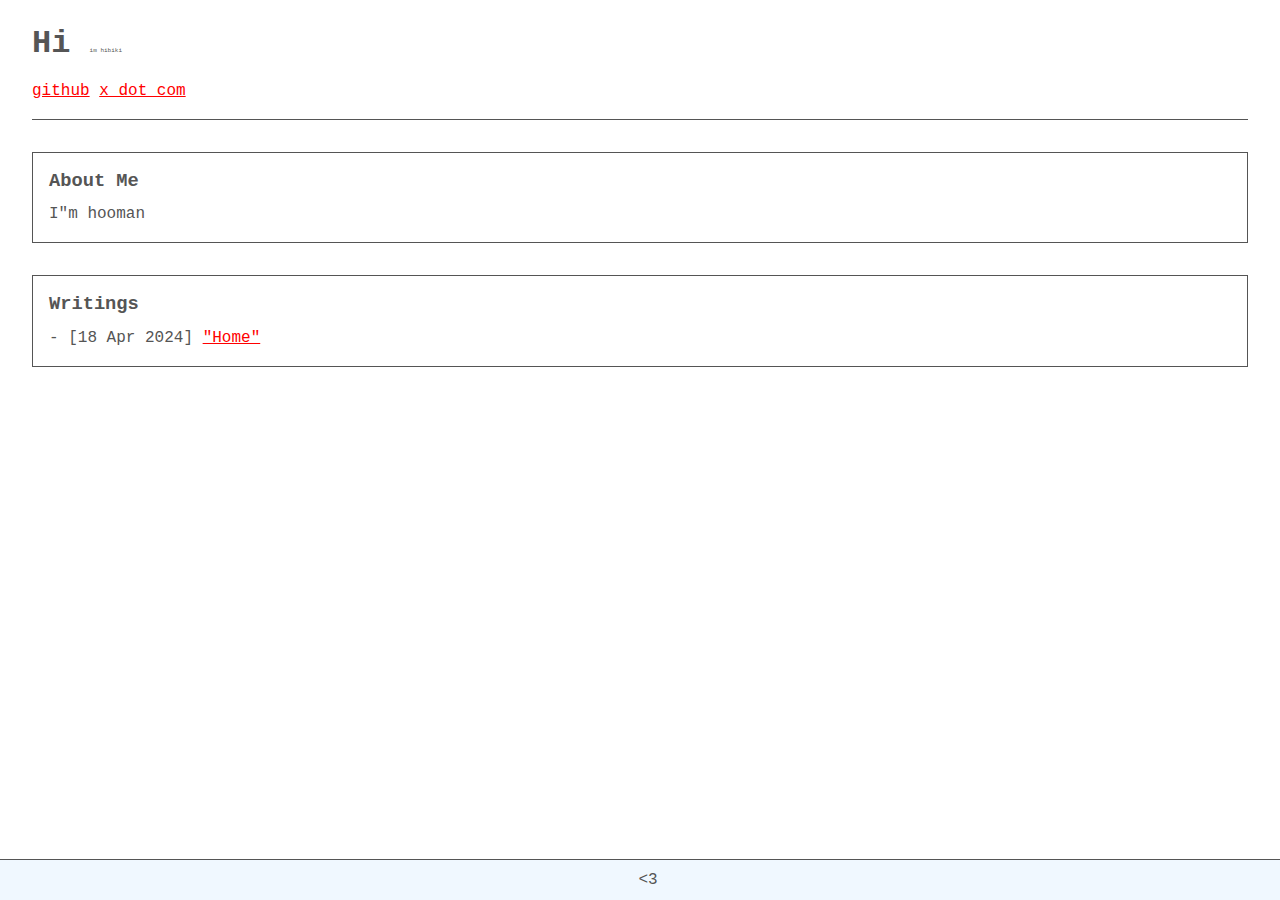
==== index.html @ 7277583d "basic" ====
<!DOCTYPE html>
<html lang="en">

<head>
    <meta charset="UTF-8">
    <meta name="viewport" content="width=device-width, initial-scale=1.0">
    <title>Home</title>
    <link rel="stylesheet" href="global.css">
</head>

<body>
    <h1>Hi <span style="font-size: 0.1em; font-weight: 100;">im hibiki</span></h1>
    <div class="nav">
        <a href="https://github.com/1Hibiki1" target="_blank" rel="noopener noreferrer">github</a>
        <a href="https://twitter.com/Hibiki534" target="_blank" rel="noopener noreferrer">x dot com</a>
    </div>
    <div class="content">
        <div class="section">
            <h3>About Me</h3>
            <p>I"m hooman</p>
        </div>
        <div class="section">
            <h3>Writings</h3>
            <ul>
                <li>[18 Apr 2024] <a href="writings/home.html">"Home"</a></li>
            </ul>
        </div>
    </div>
    <footer><a href="https://nanoray.bandcamp.com/track/sequential-dreambox"
            style="color: inherit; text-decoration: none;" target="_blank" rel="noopener noreferrer">
            <3</a>
    </footer>
</body>

</html>
---- global.css ----
* {
    padding: 0;
    margin: 0;
}

body {
    font-family: 'Courier New', Courier, monospace;
    padding: 2em;
    max-width: 1500px;
    margin: 0 auto;
    height: 100%;
    /* background-color: rgb(255, 253, 251); */
    color: #555;
    line-height: 1.5em;
}

footer {
    border-top: 0.01em solid;
    text-align: center;
    padding: 0.5em;
    display: block;
    width: 100%;
    background-color: aliceblue;

    position: fixed;
    bottom: 0px;
    left: 0px;
    width: 100%;
}

h1,
h3 {
    margin-bottom: 0.5em;
}

.nav {
    border-bottom: 0.1em double;
    padding-bottom: 1em;
    display: block;
}

a {
    color: red;
}

a:visited {
    color: red;
}

ul {
    list-style: none;
}

ul li::before {
    content: "- ";
}

.section {
    border: 0.05em solid;
    padding: 1em;
    margin-top: 2em;
    margin-bottom: 2em;
}
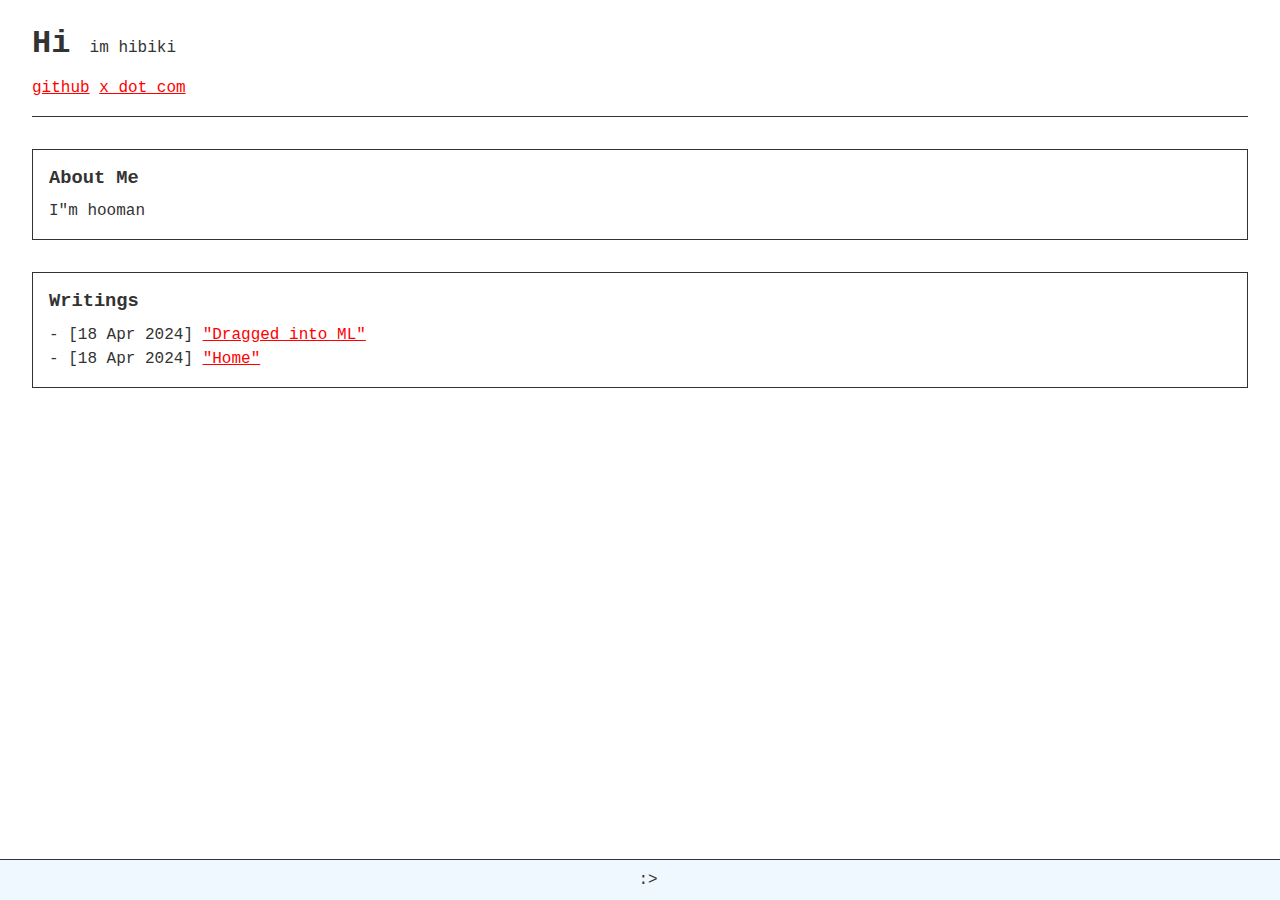
==== commit 7f9edead: "eeeeee" ====
--- a/index.html
+++ b/index.html
@@ -9,7 +9,7 @@
 </head>
 
 <body>
-    <h1>Hi <span style="font-size: 0.1em; font-weight: 100;">im hibiki</span></h1>
+    <h1>Hi <span style="font-size: 0.5em; font-weight: 100;">im hibiki</span></h1>
     <div class="nav">
         <a href="https://github.com/1Hibiki1" target="_blank" rel="noopener noreferrer">github</a>
         <a href="https://twitter.com/Hibiki534" target="_blank" rel="noopener noreferrer">x dot com</a>
@@ -22,13 +22,14 @@
         <div class="section">
             <h3>Writings</h3>
             <ul>
+                <li>[18 Apr 2024] <a href="writings/dragged_into_ml.html">"Dragged into ML"</a></li>
                 <li>[18 Apr 2024] <a href="writings/home.html">"Home"</a></li>
             </ul>
         </div>
     </div>
     <footer><a href="https://nanoray.bandcamp.com/track/sequential-dreambox"
             style="color: inherit; text-decoration: none;" target="_blank" rel="noopener noreferrer">
-            <3</a>
+            :></a>
     </footer>
 </body>
 
--- a/global.css
+++ b/global.css
@@ -10,7 +10,7 @@
     margin: 0 auto;
     height: 100%;
     /* background-color: rgb(255, 253, 251); */
-    color: #555;
+    color: #333;
     line-height: 1.5em;
 }
 
@@ -55,6 +55,12 @@
     content: "- ";
 }
 
+.footnote {
+    font-size: small;
+    border-top: 0.02em solid;
+    margin-top: 2em;
+}
+
 .section {
     border: 0.05em solid;
     padding: 1em;
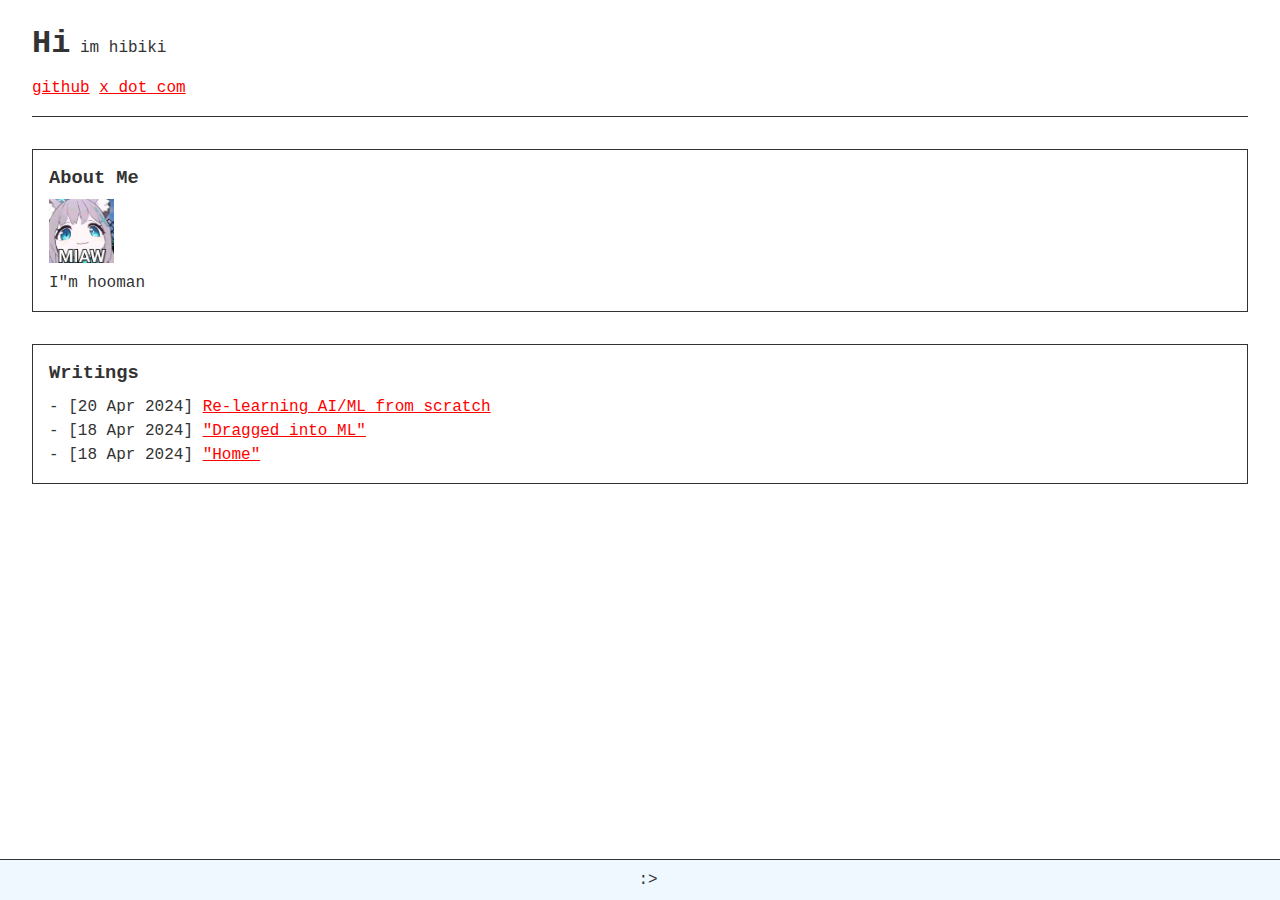
==== commit 16f767c3: "working on relearning ML article" ====
--- a/index.html
+++ b/index.html
@@ -9,7 +9,7 @@
 </head>
 
 <body>
-    <h1>Hi <span style="font-size: 0.5em; font-weight: 100;">im hibiki</span></h1>
+    <h1>Hi<span style="font-size: 0.5em; font-weight: 100;"> im hibiki</span></h1>
     <div class="nav">
         <a href="https://github.com/1Hibiki1" target="_blank" rel="noopener noreferrer">github</a>
         <a href="https://twitter.com/Hibiki534" target="_blank" rel="noopener noreferrer">x dot com</a>
@@ -17,11 +17,13 @@
     <div class="content">
         <div class="section">
             <h3>About Me</h3>
+            <img src="images/miaw.jpeg" alt="miaw" style="max-height: 4em;">
             <p>I"m hooman</p>
         </div>
         <div class="section">
             <h3>Writings</h3>
             <ul>
+                <li>[20 Apr 2024] <a href="writings/relearning_ML.html">Re-learning AI/ML from scratch</a></li>
                 <li>[18 Apr 2024] <a href="writings/dragged_into_ml.html">"Dragged into ML"</a></li>
                 <li>[18 Apr 2024] <a href="writings/home.html">"Home"</a></li>
             </ul>
